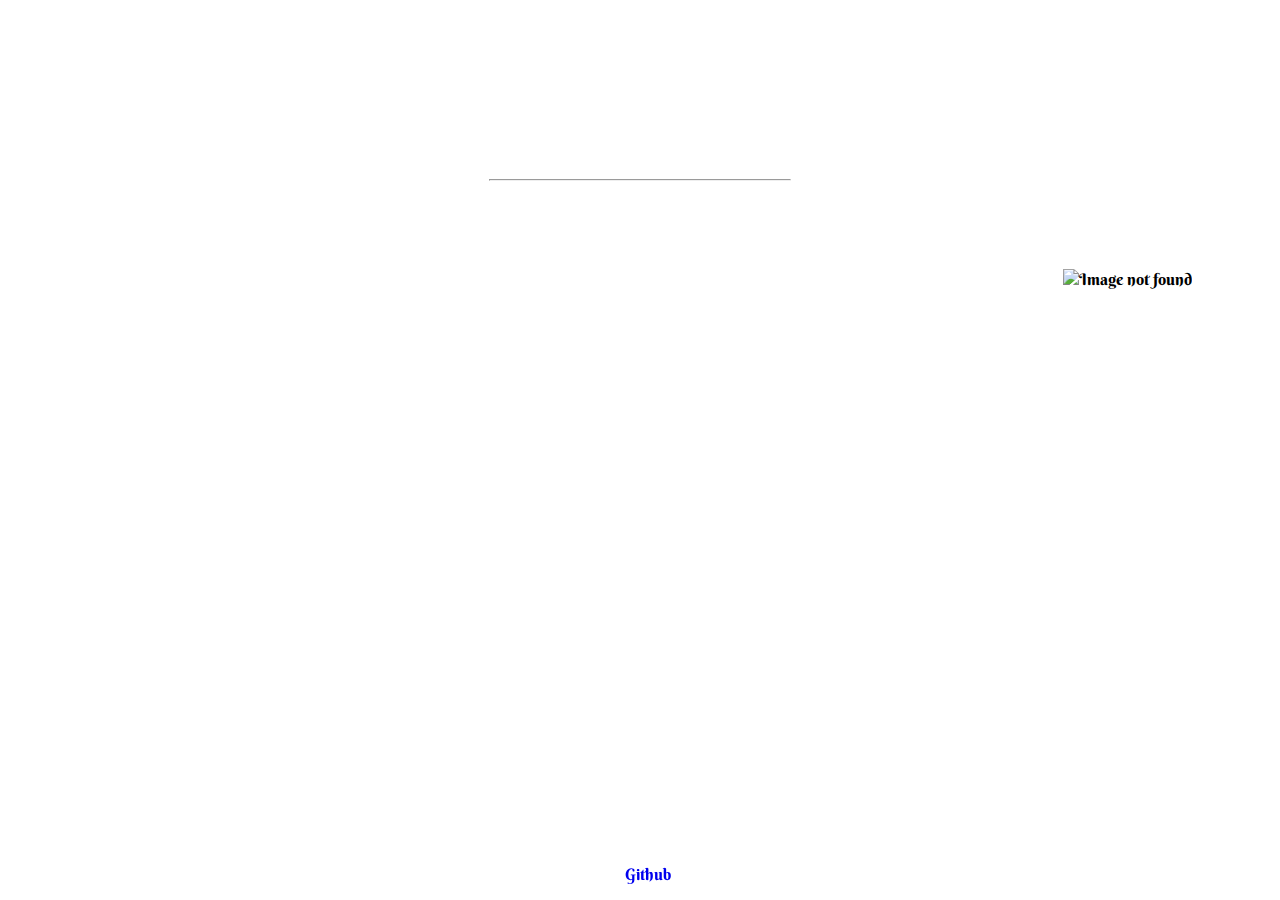
==== index.html @ 87ae758d "Add files via upload" ====
<!DOCTYPE HTML>
<html>
<head>
	<title>Nilsson Tailoring</title>
	<link rel="stylesheet" href="portfolio.css"/>
	<link href="https://fonts.googleapis.com/css?family=Berkshire+Swash" rel="stylesheet">  
	<style>
		body {
			font-family: 'Berkshire Swash', cursive;
		}
	</style>
	<link rel="stylesheet" href="portfolio.css">

</head>

<body>
	<FONT FACE="Berkshire Swash">
		<br />
		<br />

		<h1><p style="text-align: center; color: white;">Nilsson Tailoring</h1>

		<br />
		<hr width="300" align="center" /><!--Horizontal line-->
		<br />

		<ul id="nav">
			<!--Navigation menu-->
			<li><a href="index.html">Home</a></li>
			<li><a href="portfolio.html">Portfolio</a></li>
			<li><a href="reviews.html">Reviews</a></li>
			<li><a href="about.html">About</a></li>
			<li><a href="contact.html">Contact</a></li>
			<li><a href="account.html">Create Account</a></li>
		</ul>
		<br />
		<br />
		<br />

		<!--Main page picture and -->
		<div style="text-align: center">
			<img src="https://i.imgur.com/1RSiZxU.jpg" alt="Image not found" height="500" width="800"></p>
			<ul id="nav">
				<li><a href="https://www.instagram.com/alexlynnbunker/">Instagram</a></li>
				<li><a href="https://www.facebook.com/alexnilsson123">Facebook</a></li>
			</ul>
		</div>
		<br />
		<br />

		<footer>
			<!--Github footer-->

			<p style="position: fixed; bottom: 0; width:100%; text-align: center">
				<a href="https://github.com/JuniorSurgeon/tailoring" style="text-decoration:none">
					Github
				</a>
			</p>
		</footer>
	</FONT>
</body>

</html>
---- portfolio.css ----
/*CSS PORTFOLIO*/

<style > div 
{
	border: 1px solid black;
	margin-top: 200px;
	margin-bottom: 300px;
	margin-right: 150px;
	margin-left: 10px;
}

#nav {
	width: 700px;
	margin: 0 auto;
	list-style: none;
}

	#nav li {
		float: left;
	}

	#nav a {
		display: block;
		text-align: right;
		width: 80px; /* fixed width */
		text-decoration: none;
	}

li {
	float: left;
	color: white;
}

	li a {
		display: block;
		color: /*#000*/white;
		text-align: center;
		padding: 14px 16px;
		text-decoration: none;
	}

		/* Change the link color to #111 (black) on hover *
li a:hover {
    background-color: #111;
}
*/
		li a.active {
			background-color: #4CAF50;
			color: darkslategrey;
		}

		li a:hover:not(.active) {
			opacity: 1;
			filter: alpha(opacity=50) background-color: #555;
			color: darkslategrey;
		}


body {
	/*	background-image: url(http://www.photos-public-domain.com/wp-content/uploads/2011/04/natural-tan-canvas-fabric-texture.jpg);*/
	background-image: url(http://cdn01.wallconvert.com/_media/wallpapers_1920x1080/1/4/pin-stripe-fabric-36981.jpg);
}


@font-face {
	font-family: 'Berkshire Swash', cursive;
	src: url(https://fonts.google.com/);
	font-weight: 400;
}

/* Portfolio Grid */
.portfolio {
	display: grid;
	grid-template: auto auto auto / 1fr 1fr;
	grid-column-gap: 10px;
	grid-row-gap: 10px;
}

	.portfolio img {
		width: 100%;
		height: 100%;
		padding: 10px 10px 10px 10px;
	}
.portfolio2 {
	grid-column-start:unset;
	display: grid;
	grid-template: auto auto auto / 1fr 1fr;
	grid-column-gap: 10px;
	grid-row-gap: 10px;
}

	.portfolio2 img {
		width: 100%;
		height: 100%;
		padding: 10px 10px 10px 10px;
	}

/* FAQ */
.faq {
	position: absolute;
	top: 50%;
	left: 50%;
	transform: translateX(-50%) translateY(-50%);
	width: 75%;
	/*text-align:center;*/
}


.headerText {
	text-align: center;
	padding-top: 75px;
}

h2 {
	text-align: center;
}
/* Pics on FAQ */
.beforeAfter {
	display: inline-grid;
	grid-template: auto auto auto / 1fr 1fr 1fr;
	grid-column-gap: 10px;
	grid-row-gap: 0px;
	margin-left: 700px;
}

	.beforeAfter img {
		width: 100%;
		padding: 10px 10px 10px 10px;
	}


</style > e >
---- portfolio.css ----
/*CSS PORTFOLIO*/

<style > div 
{
	border: 1px solid black;
	margin-top: 200px;
	margin-bottom: 300px;
	margin-right: 150px;
	margin-left: 10px;
}

#nav {
	width: 700px;
	margin: 0 auto;
	list-style: none;
}

	#nav li {
		float: left;
	}

	#nav a {
		display: block;
		text-align: right;
		width: 80px; /* fixed width */
		text-decoration: none;
	}

li {
	float: left;
	color: white;
}

	li a {
		display: block;
		color: /*#000*/white;
		text-align: center;
		padding: 14px 16px;
		text-decoration: none;
	}

		/* Change the link color to #111 (black) on hover *
li a:hover {
    background-color: #111;
}
*/
		li a.active {
			background-color: #4CAF50;
			color: darkslategrey;
		}

		li a:hover:not(.active) {
			opacity: 1;
			filter: alpha(opacity=50) background-color: #555;
			color: darkslategrey;
		}


body {
	/*	background-image: url(http://www.photos-public-domain.com/wp-content/uploads/2011/04/natural-tan-canvas-fabric-texture.jpg);*/
	background-image: url(http://cdn01.wallconvert.com/_media/wallpapers_1920x1080/1/4/pin-stripe-fabric-36981.jpg);
}


@font-face {
	font-family: 'Berkshire Swash', cursive;
	src: url(https://fonts.google.com/);
	font-weight: 400;
}

/* Portfolio Grid */
.portfolio {
	display: grid;
	grid-template: auto auto auto / 1fr 1fr;
	grid-column-gap: 10px;
	grid-row-gap: 10px;
}

	.portfolio img {
		width: 100%;
		height: 100%;
		padding: 10px 10px 10px 10px;
	}
.portfolio2 {
	grid-column-start:unset;
	display: grid;
	grid-template: auto auto auto / 1fr 1fr;
	grid-column-gap: 10px;
	grid-row-gap: 10px;
}

	.portfolio2 img {
		width: 100%;
		height: 100%;
		padding: 10px 10px 10px 10px;
	}

/* FAQ */
.faq {
	position: absolute;
	top: 50%;
	left: 50%;
	transform: translateX(-50%) translateY(-50%);
	width: 75%;
	/*text-align:center;*/
}


.headerText {
	text-align: center;
	padding-top: 75px;
}

h2 {
	text-align: center;
}
/* Pics on FAQ */
.beforeAfter {
	display: inline-grid;
	grid-template: auto auto auto / 1fr 1fr 1fr;
	grid-column-gap: 10px;
	grid-row-gap: 0px;
	margin-left: 700px;
}

	.beforeAfter img {
		width: 100%;
		padding: 10px 10px 10px 10px;
	}


</style > e >
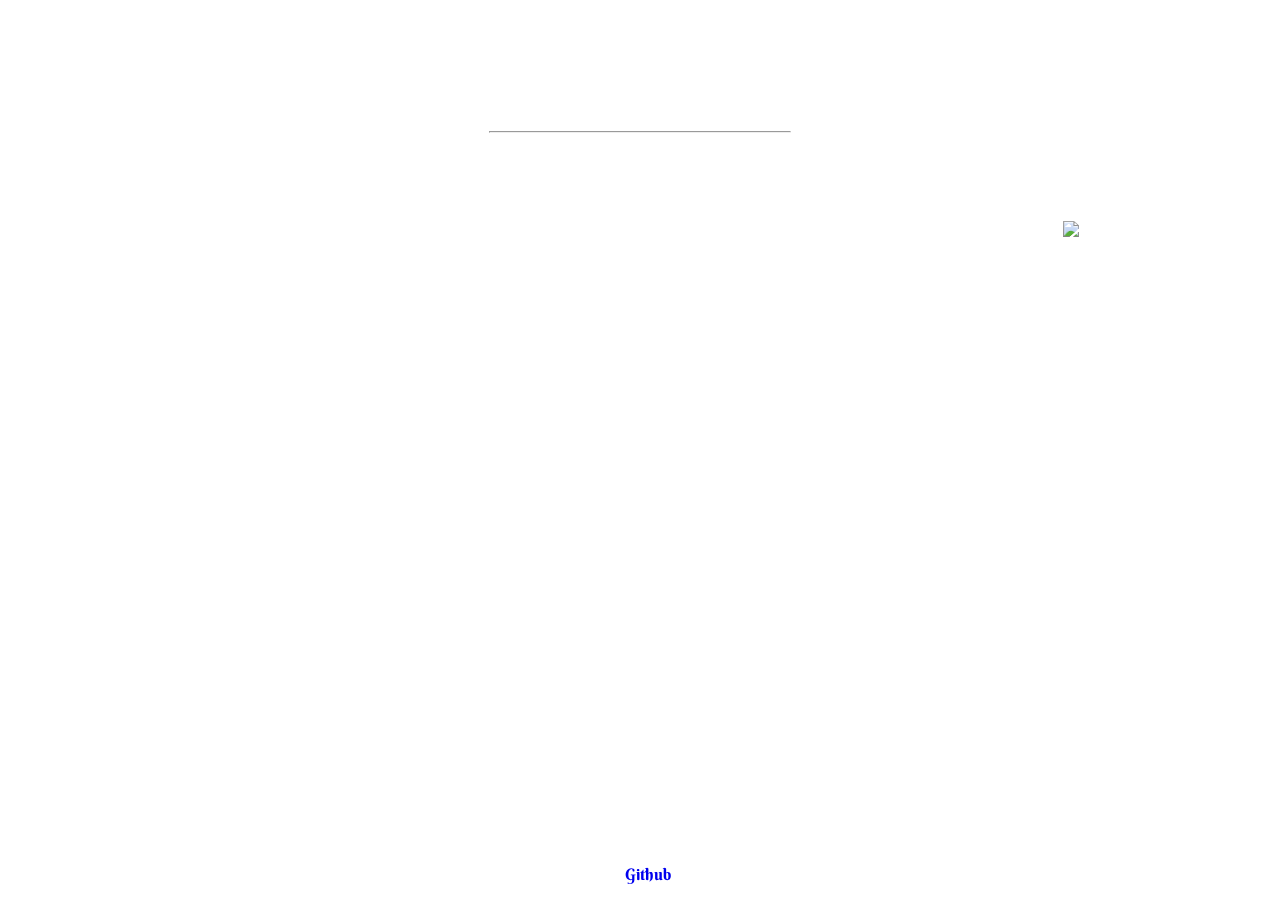
==== commit 5ef946be: "Add files via upload" ====
--- a/index.html
+++ b/index.html
@@ -15,11 +15,9 @@
 
 <body>
 	<FONT FACE="Berkshire Swash">
-		<br />
-		<br />
-
-		<h1><p style="text-align: center; color: white;">Nilsson Tailoring</h1>
-
+		<div class="nav">
+			<h1><p style="text-align: center; color: white;">Nilsson Tailoring</h1>
+		</div>
 		<br />
 		<hr width="300" align="center" /><!--Horizontal line-->
 		<br />
--- a/portfolio.css
+++ b/portfolio.css
@@ -59,6 +59,17 @@
 body {
 	/*	background-image: url(http://www.photos-public-domain.com/wp-content/uploads/2011/04/natural-tan-canvas-fabric-texture.jpg);*/
 	background-image: url(http://cdn01.wallconvert.com/_media/wallpapers_1920x1080/1/4/pin-stripe-fabric-36981.jpg);
+	font-family: 'Lato', sans-serif;
+	min-height: 400px;
+	margin-bottom: 60px;
+	color: white;
+	clear: both;
+	height: 100%;
+	overflow: scroll;
+	background-repeat: no-repeat;
+	background-position: center center;
+	background-attachment: fixed;
+	background-size: cover;
 }
 
 
--- a/portfolio.css
+++ b/portfolio.css
@@ -59,6 +59,17 @@
 body {
 	/*	background-image: url(http://www.photos-public-domain.com/wp-content/uploads/2011/04/natural-tan-canvas-fabric-texture.jpg);*/
 	background-image: url(http://cdn01.wallconvert.com/_media/wallpapers_1920x1080/1/4/pin-stripe-fabric-36981.jpg);
+	font-family: 'Lato', sans-serif;
+	min-height: 400px;
+	margin-bottom: 60px;
+	color: white;
+	clear: both;
+	height: 100%;
+	overflow: scroll;
+	background-repeat: no-repeat;
+	background-position: center center;
+	background-attachment: fixed;
+	background-size: cover;
 }
 
 
